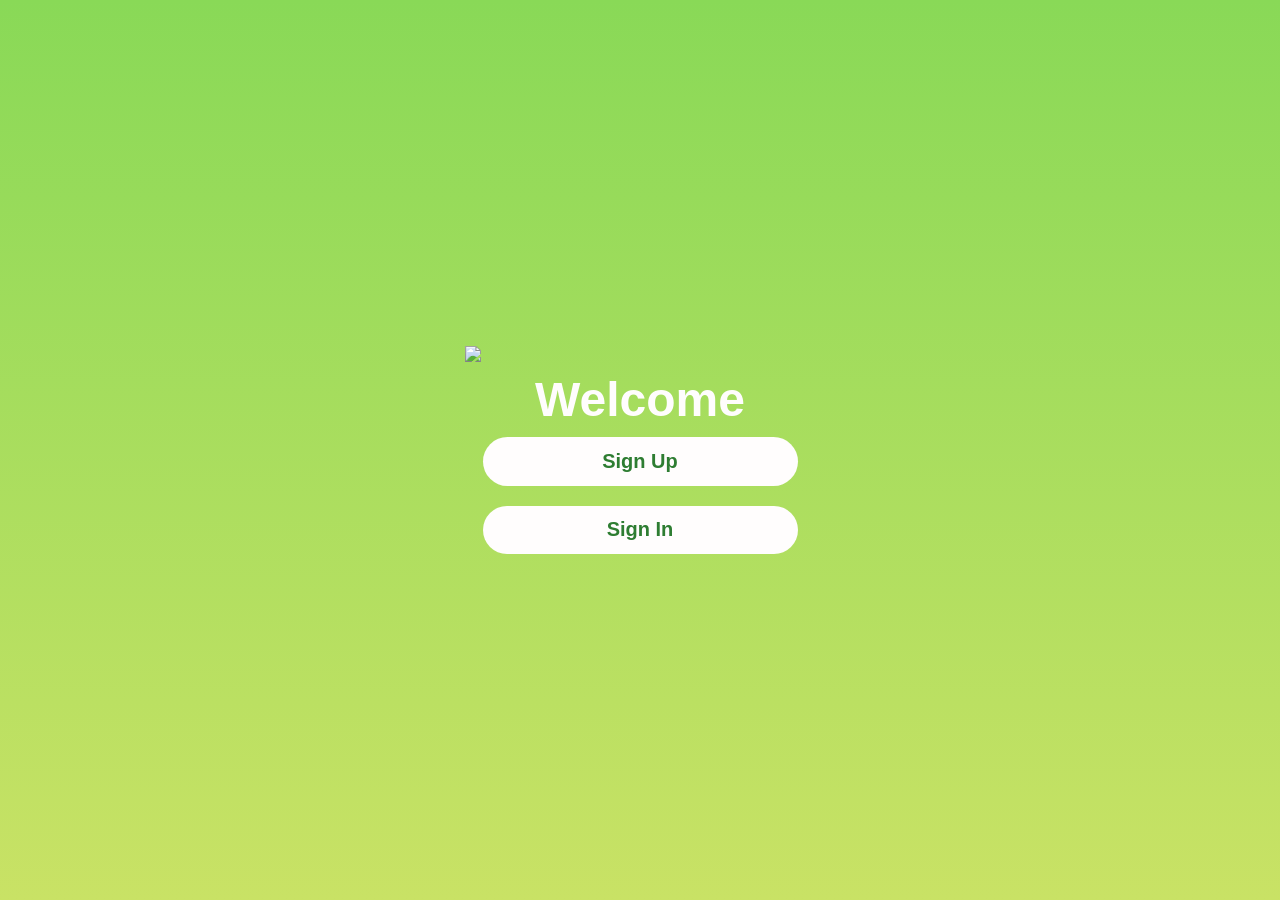
==== index.html @ 5bb69bec "Add files via upload" ====
<!DOCTYPE html>
<html lang="en">
<head>
<meta charset="UTF-8">
<meta name="viewport" content="width=device-width, initial-scale=1.0">
<title>Hallwayz</title>

<link rel="stylesheet" href="style.css">
</head>

<body>

<header>
    <div class="wrapper">
        <div class="transpo-section">

            <div class="up">
                <img src="images/photo_6332540721310666853_x-removebg-preview 1.png" class="logo">
            </div>

            <div class="main-container">
                <h1>Welcome</h1>

                <a href="signup.html" id="signUpBtn" class="btn btn-light">Sign Up</a> 
                <a href="signin.html" id="signInBtn" class="btn btn-dark">Sign In</a> 

            </div>

        </div>
    </div>
</header>

<script src="script.js"></script>
</body>
</html>
---- style.css ----
/* ================= ROOT VARIABLES ================= */
:root {
  --white-color: #FFFDFD;
  --green-color: #2e7d32;
  --green-dark: #1b5e20;
  --bg-top: #89D957;
  --bg-bottom: #C9E265;
}

/* ================= RESET ================= */
* {
  box-sizing: border-box;
  margin: 0;
  padding: 0;
}

/* ================= BODY ================= */
body {
  font-family: 'Inter', Arial, sans-serif;
  background: linear-gradient(180deg, var(--bg-top), var(--bg-bottom));
  min-height: 100vh;
  display: flex;
  flex-direction: column;
  align-items: center;
  justify-content: center;
  text-align: center;
}

/* ================= HEADER ================= */
/* DEFAULT HEADER (other pages) */
.header {
  background: transparent;
  color: white;
  padding: 20px 0;
  text-align: center;
  font-size: 28px;
  font-weight: bold;
  text-shadow: 0 2px 6px rgba(0,0,0,0.5);
}

/* MAP PAGE HEADER ONLY */
.map-page .header {
  width: fit-content;
  margin: 10px auto 0 auto;
  padding: 8px 18px;
  border-radius: 20px;
  background: rgba(46, 125, 50, 0.85);
  font-size: 24px;
  box-shadow: 0 2px 8px rgba(0,0,0,0.2);
}

/* ================= LOGO ================= */
.logo {
  width: 350px;
  margin-bottom: 10px;
  height: auto;
  display: block;
}

/* ================= BUTTONS ================= */
.btn {
  padding: 0.8rem 2rem;
  border: none;
  border-radius: 50px;
  font-size: 20px;
  font-weight: 600;
  cursor: pointer;
  transition: 0.3s ease;
  width: 90%;
  max-width: 450px;
  margin: 10px 0;
  display: inline-block;
  text-decoration: none;
}

.btn-light,
.btn-dark {
  background-color: var(--white-color);
  color: var(--green-color);
}

.btn:hover {
  transform: translateY(-2px);
  box-shadow: 0 5px 15px rgba(0,0,0,0.1);
}

h1 {
  color: var(--white-color);
  font-size: 3rem;
  margin-top: 10px;
}

.logo {
  width: 350px;
  margin: 10px auto;
}

.btn:active {
  background-color: var(--green-color);
  color: white;
  transform: scale(0.98);
}

/* ================= FORM ================= */
.form-card {
  background: #f4f1ef;
  padding: 30px 25px;
  border-radius: 30px;
  width: 90%;
  max-width: 420px;
  margin: auto;
  margin-top: 30px;

  box-shadow: 0 8px 20px rgba(0,0,0,0.1);
}

.form-card h2 {
  color: #333;
  margin-bottom: 5px;
}

.subtext {
  font-size: 12px;
  color: #888;
  margin-bottom: 20px;
}

.input-group {
  display: flex;
  align-items: center;
  background: #d9d3cf;
  border-radius: 30px;
  padding: 12px 15px;
  margin-bottom: 15px;
}

.input-group input {
  border: none;
  outline: none;
  background: transparent;
  width: 100%;
  font-size: 14px;
}

.btn-submit {
  width: 100%;
  padding: 14px;
  border-radius: 30px;
  border: none;
  margin-top: 20px;
  background: #d6cfc9;
  color: #2e2e2e;
  font-size: 18px;
  font-weight: bold;
  cursor: pointer;
}

/* ================= SEARCH BAR ================= */
.search-bar {
  position: absolute;
  top: 70px;
  left: 50%;
  transform: translateX(-50%);
  z-index: 1000;
  display: flex;
  align-items: center;
}


.search-bar input {
  padding: 12px 15px;
  width: 100%; /* ensures equal width */
  border: none;
  outline: none;
  border-radius: 25px;
  background: #ffffff;
  font-size: 16px;

  box-sizing: border-box; /* important fix */
}

.search-bar button {
  padding: 12px 18px;
  border: none;
  background: var(--green-color);
  color: white;
  font-weight: bold;
  cursor: pointer;
  border-radius: 0 25px 25px 0;
  transition: 0.3s;
}

.search-bar button:hover {
  background: var(--green-dark);
}

/* ================= MAP ================= */
iframe {
  width: 100%;
  height: calc(100vh - 100px);
  border: none;
}

/* ================= MAP CONTROLS ================= */
.map-controls {
  position: absolute;
  top: 120px;
  left: 50%;
  transform: translateX(-50%);
  z-index: 1000;
  display: flex;
  gap: 10px;
}

.map-controls button {
  padding: 8px 15px;
  border: none;
  border-radius: 20px;
  background: white;
  color: var(--green-color);
  font-weight: bold;
  cursor: pointer;
  box-shadow: 0 2px 5px rgba(0,0,0,0.2);
  transition: 0.3s;
}

.map-controls button:hover {
  background: var(--green-color);
  color: white;
}

/* ================= BOTTOM NAV ================= */
.bottom-nav {
  position: fixed;
  bottom: 0;
  width: 100%;
  height: 70px;
  background: #6b8e23;
  display: flex;
  justify-content: space-around;
  align-items: center;
  z-index: 1000;
}

.nav-item {
  text-align: center;
  color: white;
  font-size: 12px;
  cursor: pointer;
}

.nav-item .icon {
  display: block;
  font-size: 22px;
  margin-bottom: 3px;
}

.nav-item:hover {
  opacity: 0.8;
}

/* ================= SUBMIT BUTTON INTERACTION ================= */
.btn-submit {
  background: transparent;
  color: #333;
  border: 2px solid #333;
  margin-top: 30px;
  padding: 12px;
  border-radius: 25px;
  cursor: pointer;
  transition: all 0.3s ease;
}

/* HOVER EFFECT */
.btn-submit:hover {
  background: #e8f5e9;
  border-color: var(--green-color);
  color: var(--green-color);
}

/* CLICK EFFECT */
.btn-submit:active {
  background: var(--green-color);
  color: white;
  transform: scale(0.97);
}

/* JS TRIGGERED CLASS */
.btn-submit.clicked {
  background: var(--green-color);
  color: white;
  border-color: var(--green-color);
}

/* BOOK BUTTON */
.book-btn {
  position: absolute;
  top: 130px;
  left: 50%;
  transform: translateX(-50%);
  padding: 12px 25px;
  border: none;
  border-radius: 25px;
  background: #2e7d32;
  color: white;
  font-weight: bold;
  cursor: pointer;
  z-index: 1000;
  transition: 0.3s;
}

.book-btn:hover {
  background: #1b5e20;
}

/* RIDE OPTIONS */
.ride-option {
  background: #f1f1f1;
  padding: 15px;
  margin: 10px 0;
  border-radius: 15px;
  cursor: pointer;
  transition: 0.3s;
}

.ride-option:hover {
  background: #c8e6c9;
}

.search-bar.vertical {
  flex-direction: column;
  gap: 8px;
}

.search-bar.vertical input {
  width: 260px;
  border-radius: 25px;
}

.search-bar.vertical button {
  width: 100%;
  border-radius: 25px;
}

/* ================= BOOK BUTTON ================= */
.book-btn {
  position: absolute;
  top: 190px;
  left: 50%;
  transform: translateX(-50%);
  width: 90%;
  max-width: 350px;
  padding: 14px;
  border-radius: 30px;
  border: none;
  background: linear-gradient(135deg, #2e7d32, #66bb6a);
  color: white;
  font-weight: bold;
  cursor: pointer;
  z-index: 1000;
}

/* ================= UPDATED SEARCH LAYOUT ================= */
.search-bar {
  flex-direction: column;
  gap: 10px;
}

/* ================= SEARCH LAYOUT ================= */
.search-container {
  position: absolute;
  top: 180px;
  left: 50%;
  transform: translateX(-50%);
  display: flex;
  align-items: center;
  justify-content: center;
  gap: 8px;              
  width: 95%;           
  z-index: 1000;
}

.from-box input,
.to-box input {
  height: 36px;
  padding: 0 8px;
  border-radius: 20px;
  border: none;
  outline: none;
  background: #fff;
  box-shadow: 0 2px 6px rgba(0,0,0,0.15);
  font-size: 12px;
  width:100%;
}

/* TO (CENTER GROUP) */
.to-box {
  display: flex;
  gap: 5px;
  width: 40%;
}

.to-box input {
  flex: 1; /* makes input same size as FROM */
}

/* SEARCH ROUTE BUTTON */
.route-btn {
  height:36px;
  padding: 0;
  border: none;
  border-radius: 20px;
  background: linear-gradient(135deg, #2e7d32, #66bb6a);
  color: white;
  font-weight: bold;
  font-size: 11px;
  cursor: pointer;
  white-space: nowrap;
  box-shadow: 0 2px 6px rgba(0,0,0,0.2);
}

.from-box,
.to-box {
  width: 50%;   /* equal size for inputs */
}

.route-btn {
  width: 50px;  /* keep button smaller */
}

@media (max-width: 480px) {
  .search-container {
    max-width: 100%;
    gap: 4px;
  }

  .from-box {
    width: 30%;
  }

  .to-box {
    width: 45%;
  }

  .route-btn {
    width: 25%;
    font-size: 10px;
  }
}

/* BOOK BUTTON (UNDER) */
.book-btn {
  position: absolute;
  top: 240px;
  left: 50%;
  transform: translateX(-50%);
  width: 90%;
  max-width: 400px;
  padding: 14px;
  border-radius: 30px;
  border: none;
  background: linear-gradient(135deg, #2e7d32, #66bb6a);
  color: white;
  font-weight: bold;
  cursor: pointer;
}

.icon {
  margin-right: 10px;
  font-size: 16px;
}

.form-card h2 {
  font-size: 22px;
  margin-bottom: 5px;
}

.subtext {
  font-size: 13px;
  margin-bottom: 20px;
}

.subtext a {
  color: #4caf50;
  text-decoration: none;
  font-weight: bold;
}

.route-notif {
  position: absolute;
  top: 140px;
  left: 50%;
  transform: translateX(-50%);
  background: #ffebee;
  color: #c62828;
  padding: 10px 18px;
  border-radius: 25px;
  font-size: 14px;
  font-weight: 500;
  opacity: 0;
  pointer-events: none;
  transition: 0.3s ease;
  z-index: 2000;
}

/* SHOW STATE */
.route-notif.show {
  opacity: 1;
}

.book-btn {
  opacity: 1 !important;
  pointer-events: auto !important;
}

/* ================= BOOKING PAGE ================= */

.booking-page {
  min-height: 100vh;   /* FIX */
  overflow-y: auto;    /* allow scroll if needed */
  background: linear-gradient(180deg, #63d114, #b7e85d);
  display: flex;
  flex-direction: column;
  align-items: center;
}

.booking-logo {
  width: 260px;
  margin-top: 0px;  /* ⬅️ pushes logo higher */
}

/* WHITE CARD */
.booking-container {
  background: #f7f7f7;
  width: 90%;
  max-width: 420px;
  border-radius: 25px;
  margin-top: 5px;
  padding: 8px 12px;
  height: auto;          /* FIX: allow natural growth */ 
  max-height: 75vh;      /* keeps it within screen */
  display: flex;
  flex-direction: column;
  position: relative;   /* ⬅️ important */
  padding-bottom: 60px;  /* ⬅️ space for button */
}

.booking-top {
  width: 100%;
  margin-top: -70px;   /* move logo higher */
  margin-bottom: 10px; /* ⬅️ adds space from white card */
  display: flex;
  justify-content: center;
  align-items: center;
}

/* TITLE */
.choose-title {
  font-size: 20px;
  margin-bottom: 4px;
}

.destination-text {
  font-size: 13px;
  margin-bottom: 6px;
  color: #444;
}

/* RIDE LIST */
.ride-list {
  flex: 1;
  display: flex;
  flex-direction: column;
  gap: 6px;
}

/* RIDE CARD */
.ride-card {
  width: 100%;
  min-height: 50px;
  background: #e8dddd;
  border-radius: 18px;
  margin-bottom: 6px;
  display: flex;
  justify-content: space-between;
  align-items: center;
  padding: 25px 30px;
  cursor: pointer;
  transition: 0.3s ease;
}

.ride-card:hover {
  transform: translateY(-3px);
}

.ride-card.selected {
  background: linear-gradient(135deg, #2e7d32, #66bb6a);
  color: white;
}

.ride-left h3 {
  font-size: 20px;
}

.ride-left p {
  font-size: 15px;
}

.ride-right {
  font-size: 50px;
}

.ride-right h2 {
  font-size: 25px;   /* ⬅️ smaller (adjust if needed) */
  font-weight: bold;
}

/* CONFIRM BUTTON (FIXED) */
.confirm-btn {
  width: 100%;
  padding: 13px;
  font-size: 15px;
  background: linear-gradient(135deg, #2e7d32, #66bb6a);
  color: white;
  border: none;
  border-radius: 35px;
  margin-top: 5px;
}

.done-btn {
  position: absolute;
  bottom: 15px;   /* distance from bottom */
  right: 15px;    /* distance from right */
  padding: 10px 20px;
  border: none;
  border-radius: 35px;
  background: #ccc;
  color: #333;
  font-weight: bold;
  cursor: pointer;
  transition: 0.3s ease;
}

/* CLICK EFFECT */
.done-btn.active {
  background-color: var(--green-color);
  color: white;
  transform: scale(0.98);
}

/* CHAT */
.chat-container {
  width: 100%;
  max-width: 420px;
  height: 80vh;
  display: flex;
  flex-direction: column;
}

.chat-box {
  flex: 1;
  overflow-y: auto;
  padding: 10px;
}

.msg {
  padding: 10px;
  margin: 5px;
  border-radius: 15px;
  max-width: 70%;
}

.sent {
  background: #8bc34a;
  align-self: flex-end;
}

.chat-input {
  display: flex;
  gap: 5px;
}

.chat-input input {
  flex: 1;
  padding: 10px;
  border-radius: 20px;
  border: none;
}

.chat-input button {
  padding: 10px;
  border-radius: 50%;
}

/* PROFILE INPUTS */
.profile-card input {
  width: 100%;
  margin: 8px 0;
  padding: 12px;
  border-radius: 20px;
  border: none;
}

.profile-card button {
  width: 100%;
  padding: 12px;
  border-radius: 20px;
  background: green;
  color: white;
}

.header {
  width: 100%;
  text-align: center;
  font-size: 26px;
  font-weight: bold;
  margin-top: 20px;
}

/* ================= SMS CLEAN UI ================= */

.sms-container {
  padding: 15px;
  max-width: 500px;
  margin: auto;
}

/* CHAT LIST ITEM */
.sms-item {
  background: #fff;
  padding: 15px;
  border-radius: 18px;
  margin-bottom: 10px;
  box-shadow: 0 2px 8px rgba(0,0,0,0.08);
  cursor: pointer;
}

.sms-item:hover {
  transform: scale(1.01);
}

.sms-top {
  display: flex;
  justify-content: space-between;
}

.sms-name {
  font-weight: bold;
}

.sms-preview {
  font-size: 13px;
  color: gray;
  margin-top: 5px;
}

/* FLOATING BUTTON (NEW MESSAGE) */
.fab-btn {
  position: fixed;
  bottom: 85px;
  right: 20px;
  width: 55px;
  height: 55px;
  border-radius: 50%;
  border: none;
  background: #2e7d32;
  color: white;
  font-size: 28px;
  cursor: pointer;
  box-shadow: 0 4px 10px rgba(0,0,0,0.2);
}

/* CHAT HEADER */
.chat-top-bar {
  display: flex;
  align-items: center;
  background: #2e7d32;
  color: white;
  padding: 15px;
  font-weight: bold;
  font-size: 18px;
}

/* BACK BUTTON */
.back-btn {
  margin-right: 10px;
  border: none;
  background: transparent;
  color: white;
  font-size: 22px;
  cursor: pointer;
}

/* CHAT BUBBLES */
.msg {
  padding: 10px 14px;
  margin: 6px 10px;
  border-radius: 18px;
  max-width: 70%;
}

.sent {
  background: #66bb6a;
  color: white;
  align-self: flex-end;
}

.received {
  background: #e0e0e0;
  align-self: flex-start;
}

/* INPUT */
.chat-input-area {
  position: fixed;
  bottom: 0;
  width: 100%;
  max-width: 500px;
  display: flex;
  gap: 10px;
  padding: 10px;
  background: white;
}

.chat-input-area input {
  flex: 1;
  padding: 12px;
  border-radius: 25px;
  border: 1px solid #ccc;
}

.chat-input-area button {
  width: 45px;
  border-radius: 50%;
  border: none;
  background: #2e7d32;
  color: white;
}

/* ================= SMS CLEAN UI ================= */

.sms-container {
  padding: 15px;
  max-width: 500px;
  margin: auto;
}

/* CHAT LIST ITEM */
.sms-item {
  background: #fff;
  padding: 15px;
  border-radius: 18px;
  margin-bottom: 10px;
  box-shadow: 0 2px 8px rgba(0,0,0,0.08);
  cursor: pointer;
}

.sms-item:hover {
  transform: scale(1.01);
}

.sms-top {
  display: flex;
  justify-content: space-between;
}

.sms-name {
  font-weight: bold;
}

.sms-preview {
  font-size: 13px;
  color: gray;
  margin-top: 5px;
}

/* FLOATING BUTTON (NEW MESSAGE) */
.fab-btn {
  position: fixed;
  bottom: 85px;
  right: 20px;
  width: 55px;
  height: 55px;
  border-radius: 50%;
  border: none;
  background: #2e7d32;
  color: white;
  font-size: 28px;
  cursor: pointer;
  box-shadow: 0 4px 10px rgba(0,0,0,0.2);
}

/* CHAT HEADER */
.chat-top-bar {
  display: flex;
  align-items: center;
  background: #2e7d32;
  color: white;
  padding: 15px;
  font-weight: bold;
  font-size: 18px;
}

/* BACK BUTTON */
.back-btn {
  margin-right: 10px;
  border: none;
  background: transparent;
  color: white;
  font-size: 22px;
  cursor: pointer;
}

/* CHAT BUBBLES */
.msg {
  padding: 10px 14px;
  margin: 6px 10px;
  border-radius: 18px;
  max-width: 70%;
}

.sent {
  background: #66bb6a;
  color: white;
  align-self: flex-end;
}

.received {
  background: #e0e0e0;
  align-self: flex-start;
}

/* INPUT */
.chat-input-area {
  position: fixed;
  bottom: 0;
  width: 100%;
  max-width: 500px;
  display: flex;
  gap: 10px;
  padding: 10px;
  background: white;
}

.chat-input-area input {
  flex: 1;
  padding: 12px;
  border-radius: 25px;
  border: 1px solid #ccc;
}

.chat-input-area button {
  width: 45px;
  border-radius: 50%;
  border: none;
  background: #2e7d32;
  color: white;
}

/* ================= MESSAGES DESIGN ================= */

.messages-page,
.chat-page {
  background: #f5f5f5;
  display: flex;
  flex-direction: column;
  justify-content: flex-start;
  align-items: center;
}

/* TOP HEADER */
.msg-header,
.chat-header {
  width: 100%;
  height: 85px;
  background: #a8dc82;
  display: flex;
  align-items: center;
  padding: 0 20px;
  position: sticky;
  top: 0;
  z-index: 1000;
}

.msg-header h2,
.chat-header h2 {
  flex: 1;
  text-align: center;
  font-size: 36px;
  font-family: serif;
  color: white;
  margin-right: 40px;
}

/* BACK BUTTON */
.msg-back-btn,
.chat-back-btn {
  border: none;
  background: transparent;
  font-size: 30px;
  color: white;
  cursor: pointer;
}

/* MESSAGE LIST CONTAINER */
.sms-container {
  width: 100%;
  max-width: 430px;
  padding: 20px 15px 100px;
  margin-top: 8px;
}

/* CHAT ITEM */
.sms-item {
  background: #ffffff;
  padding: 14px 12px;
  margin-bottom: 10px;
  display: flex;
  justify-content: space-between;
  text-align: left;
  border-radius: 18px;
  box-shadow: 0 2px 8px rgba(0,0,0,0.05);
  cursor: pointer;
  transition: 0.2s ease;
}

.sms-item * {
  text-align: left;
}


/* HOVER EFFECT */
.sms-item:hover {
  transform: scale(1.01);
}

/* LEFT SIDE */
.sms-left {
  display: flex;
  align-items: center;
  gap: 10px;
}

/* AVATAR */
.sms-avatar {
  width: 40px;
  height: 40px;
  border-radius: 50%;
  background: #305217;
  color: white;
  display: flex;
  justify-content: center;
  align-items: center;
  font-weight: bold;
}

/* NAME */
.sms-name {
  font-size: 15px;
  font-weight: bold;
  color: #333;
}

/* PREVIEW */
.sms-preview {
  font-size: 12px;
  color: #999;
  margin-top: 2px;
}

/* DELETE BTN */
.delete-btn {
  border: none;
  background: transparent;
  font-size: 22px;
  cursor: pointer;
}

/* ================= CHAT PAGE ================= */

.chat-box {
  width: 100%;
  max-width: 430px;
  flex: 1;
  padding: 20px 15px 100px;
  overflow-y: auto;
  display: flex;
  flex-direction: column;
}

/* BUBBLES */
.msg {
  max-width: 65%;
  padding: 12px 18px;
  margin: 8px 0;
  border-radius: 18px;
  font-size: 16px;
  position: relative;
}

/* SENT */
.sent {
  align-self: flex-end;
  background: #6fa14a;
  color: rgb(255, 255, 255);
}

/* RECEIVED */
.received {
  align-self: flex-start;
  background: #beec9d;
  color: black;
}

/* INPUT AREA */
.chat-bottom {
  position: fixed;
  bottom: 15px;
  width: 90%;
  max-width: 430px;
  display: flex;
  align-items: center;
  gap: 10px;
}

/* INPUT */
.chat-bottom input {
  flex: 1;
  height: 45px;
  border: none;
  border-radius: 25px;
  padding: 0 20px;
  background: #ebe6e2;
  outline: none;
  font-size: 16px;
}

/* CREATE MESSAGE BUTTON */
.new-chat-btn {
  position: fixed;
  bottom: 20px;
  right: 20px;
  border: none;
  border-radius: 25px;
  padding: 14px 22px;
  background: #497c24;
  color: white;
  font-size: 24px;
  font-weight: bold;
  cursor: pointer;
  box-shadow: 0 4px 10px rgba(0,0,0,0.15);
}

/* SEND BUTTON */
.send-btn {
  height: 45px;
  padding: 0 18px;
  border: none;
  border-radius: 25px;
  background: #4e802b;
  color: white;
  font-weight: bold;
  font-size: 15px;
  cursor: pointer;
}
/* ================= PROFILE PAGE ================= */
.profile-page {
  justify-content: flex-start;
  padding-top: 20px;
}

/* TOP BAR */
.profile-top {
  width: 90%;
  max-width: 420px;
  display: flex;
  align-items: center;
  justify-content: space-between;
  margin-bottom: 20px;
}

.profile-top h2 {
  color: white;
  font-size: 28px;
}

/* BACK BUTTON */
/* BACK BUTTON */
.back-btn-profile {
  border: none;
  background: transparent;
  color: white;
  font-size: 20px;
  font-weight: bold;
  cursor: pointer;
  transition: 0.3s ease;
}

.back-btn-profile:hover {
  opacity: 0.8;
}

/* EDIT BUTTON */
.edit-btn {
  padding: 10px 18px;
  border: none;
  border-radius: 20px;
  background: white;
  color: #2e7d32;
  font-weight: bold;
  cursor: pointer;
  transition: 0.3s ease;
}

.edit-btn:hover {
  transform: scale(1.05);
}

/* PROFILE CARD */
.profile-card {
  width: 85%;
  max-width: 420px;
  background: #f7f7f7;
  border-radius: 30px;
  padding: 30px 20px 25px;
  margin-top: 50px;
  display: flex;
  flex-direction: column;
  align-items: center;
  box-shadow: 0 8px 20px rgba(0,0,0,0.1);
}

/* PROFILE IMAGE */
.profile-pic-section {
  display: flex;
  flex-direction: column;
  align-items: center;
  margin-bottom: 25px;
}

.profile-circle {
  width: 110px;
  height: 110px;
  border-radius: 50%;
  background: #d9d9d9;
  display: flex;
  justify-content: center;
  align-items: center;
  overflow: hidden;
  cursor: pointer;
  position: relative;
  border: 4px solid #66bb6a;
}

.profile-circle img {
  width: 100%;
  height: 100%;
  object-fit: cover;
  display: none;
}

#profilePlaceholder {
  font-size: 40px;
  color: #666;
}

.upload-text {
  margin-top: 10px;
  font-size: 13px;
  color: #777;
}

/* INPUTS */
.profile-fields {
  width: 100%;
  display: flex;
  flex-direction: column;
  align-items: center;
}

.profile-fields input {
  width: 85%;
  padding: 12px 15px;
  margin-bottom: 12px;
  border: none;
  border-radius: 20px;
  background: #e7e7e7;
  outline: none;
  font-size: 14px;
  transition: 0.3s ease;
}

.profile-fields input:focus {
  background: #dff3e1;
}

/* DISABLED LOOK */
.profile-fields input:disabled {
  opacity: 0.7;
}

/* SAVE BUTTON */
.save-btn {
  width: 85%;
  padding: 13px;
  border: none;
  border-radius: 25px;
  margin-top: 10px;
  background: linear-gradient(135deg, #2e7d32, #66bb6a);
  color: white;
  font-size: 15px;
  font-weight: bold;
  cursor: pointer;
  transition: 0.3s ease;
}

.save-btn:hover {
  transform: translateY(-2px);
}

/* ================= PROFILE PANEL ================= */

.profile-panel {
  position: fixed;
  bottom: -300px;
  left: 50%;
  transform: translateX(-50%);
  width: 100%;
  max-width: 500px;
  background: rgb(52, 129, 46);
  border-radius: 25px 25px 0 0;
  padding: 20px;
  display: flex;
  flex-direction: column;
  gap: 12px;
  z-index: 5000;
  transition: 0.3s ease;
  box-shadow: 0 -4px 20px rgba(0,0,0,0.15);
}

.profile-panel.show {
  bottom: 0;
}

.profile-panel button {
  border: none;
  padding: 14px;
  border-radius: 18px;
  background: #f1f1f1;
  color: #2e7d32;
  font-size: 15px;
  font-weight: 600;
  cursor: pointer;
  transition: 0.2s ease;
}

.profile-panel button:hover {
  background: #e0e0e0;
}

.delete-photo-btn {
  color: #d32f2f;
}

/* ================= IMAGE VIEWER ================= */

.image-viewer {
  position: fixed;
  top: 0;
  left: 0;
  width: 100%;
  height: 100%;
  background: rgba(0,0,0,0.85);
  display: none;
  justify-content: center;
  align-items: center;
  z-index: 6000;
}

.image-viewer img {
  width: 90%;
  max-width: 400px;
  border-radius: 20px;
}

.image-viewer.show {
  display: flex;
}

.close-viewer {
  position: absolute;
  top: 25px;
  right: 25px;
  color: white;
  font-size: 30px;
  cursor: pointer;
}

/* ================= THANK YOU PAGE ================= */

.thankyou-page {
  min-height: 100vh;
  background: linear-gradient(180deg, #63d114, #b7e85d);
  display: flex;
  flex-direction: column;
  justify-content: center;
  align-items: center;
  padding: 20px;
}

.thankyou-logo {
  width: 250px;
  margin-bottom: 20px;
}

.thankyou-card {
  width: 90%;
  max-width: 400px;
  background: #f7f7f7;
  border-radius: 30px;
  padding: 40px 25px;
  text-align: center;
  box-shadow: 0 8px 20px rgba(0,0,0,0.1);
}

.thankyou-title {
  font-size: 42px;
  color: #2e7d32;
  margin-bottom: 15px;
}

.thankyou-text {
  font-size: 16px;
  color: #555;
  margin-bottom: 30px;
}

.home-btn {
  width: 100%;
  padding: 14px;
  border: none;
  border-radius: 30px;
  background: linear-gradient(135deg, #2e7d32, #66bb6a);
  color: white;
  font-size: 16px;
  font-weight: bold;
  cursor: pointer;
  transition: 0.3s ease;
}

.home-btn:hover {
  transform: translateY(-2px);
}

.home-btn:active {
  transform: scale(0.98);
}

/* ================= NOTIFICATION PAGE ================= */

.notification-page {
  background: #f5f5f5;
  text-align: left;
}

/* notification card */
.notif-item {
  background: #fff;
  padding: 15px;
  margin-bottom: 10px;
  border-radius: 18px;
  box-shadow: 0 2px 8px rgba(0,0,0,0.08);
  font-size: 14px;
  color: #333;
  text-align: left;
}

.notif-item * {
  text-align: left;
}

/* container spacing fix */
#notifList {
  width: 100%;
  max-width: 430px;
  padding: 20px 15px 100px;
}

/* EMPTY */
.empty-notif {
  text-align: center;
  margin-top: 50px;
  color: gray;
  font-size: 14px;
}

/* UNREAD */
.unread-notif {
  border-left: 5px solid #2e7d32;
  background: #f3ffef;
}

/* VIEW PAGE */
.notif-view-card {
  background: white;
  width: 100%;
  max-width: 400px;
  margin: 20px auto;
  padding: 25px;
  border-radius: 25px;
  box-shadow: 0 2px 10px rgba(0,0,0,0.08);
}

.notif-view-title {
  font-size: 22px;
  font-weight: bold;
  color: #2e7d32;
  margin-bottom: 10px;
}

.notif-view-time {
  font-size: 12px;
  color: gray;
  margin-bottom: 20px;
}

.notif-view-message {
  font-size: 15px;
  line-height: 1.6;
  color: #333;
}
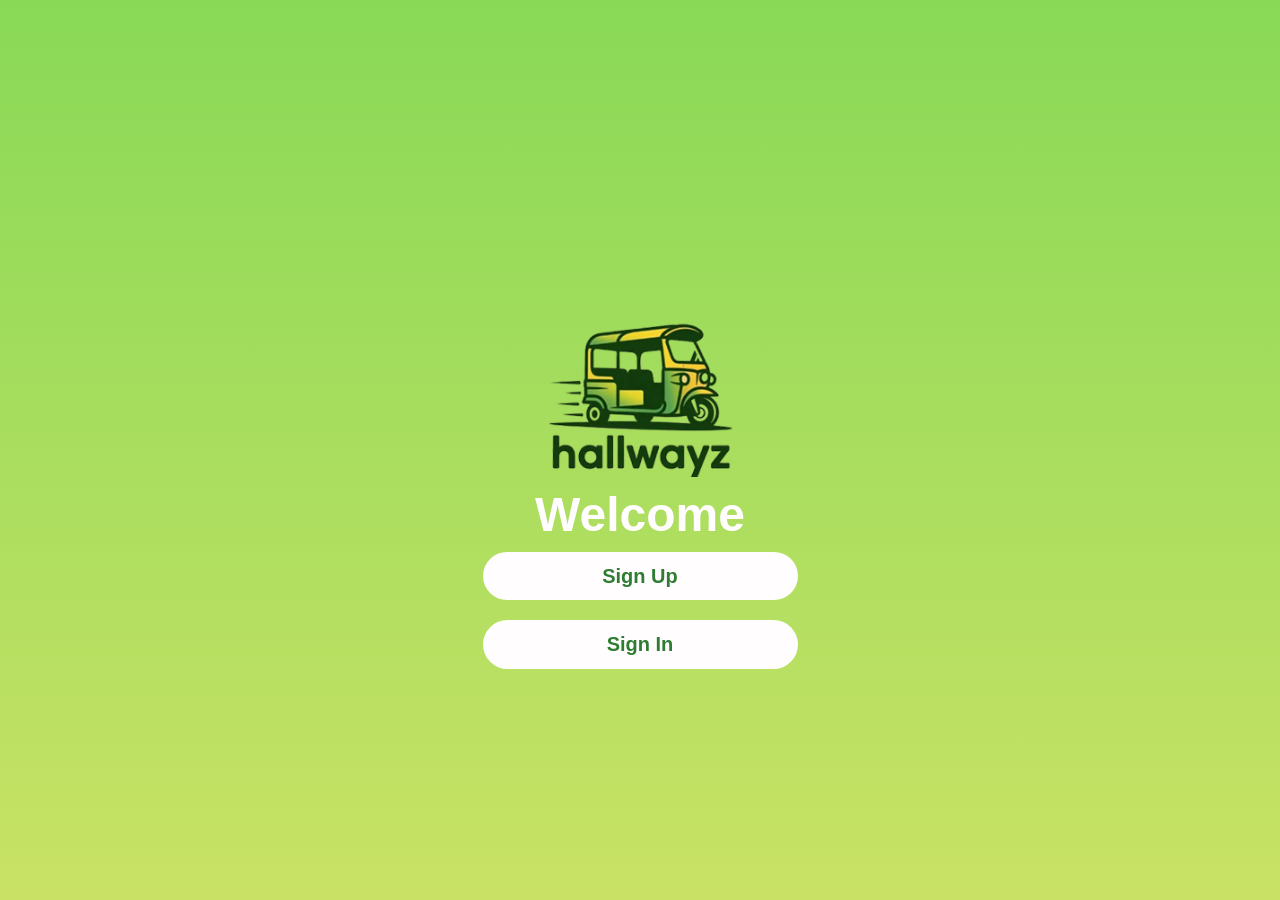
==== commit 2c18207a: "Update logo image source in index.html" ====
--- a/index.html
+++ b/index.html
@@ -15,7 +15,7 @@
         <div class="transpo-section">
 
             <div class="up">
-                <img src="images/photo_6332540721310666853_x-removebg-preview 1.png" class="logo">
+                <img src="logo.png" class="logo">
             </div>
 
             <div class="main-container">
@@ -32,4 +32,4 @@
 
 <script src="script.js"></script>
 </body>
-</html>+</html>
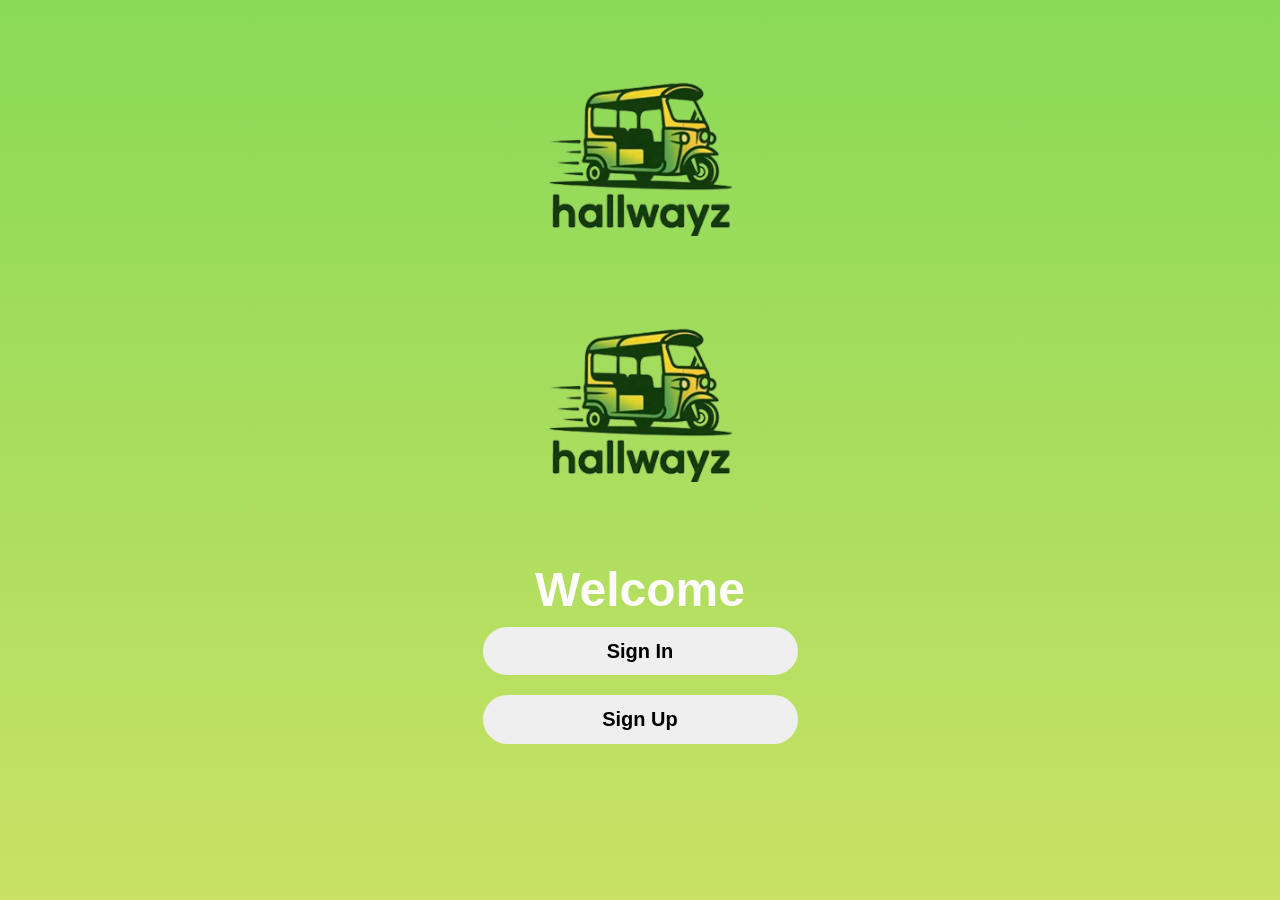
==== commit 0ce834c5: "wrap" ====
--- a/index.html
+++ b/index.html
@@ -18,13 +18,13 @@
                 <img src="logo.png" class="logo">
             </div>
 
-            <div class="main-container">
-                <h1>Welcome</h1>
+<div class="welcome-container">
+  <img src="logo.png" class="logo">
+  <h1>Welcome</h1>
 
-                <a href="signup.html" id="signUpBtn" class="btn btn-light">Sign Up</a> 
-                <a href="signin.html" id="signInBtn" class="btn btn-dark">Sign In</a> 
-
-            </div>
+  <button class="btn">Sign In</button>
+  <button class="btn">Sign Up</button>
+</div>
 
         </div>
     </div>
--- a/style.css
+++ b/style.css
@@ -22,7 +22,8 @@
   display: flex;
   flex-direction: column;
   align-items: center;
-  justify-content: center;
+  justify-content: flex-start;
+  padding-top: 60px;
   text-align: center;
 }
 
@@ -49,12 +50,25 @@
   box-shadow: 0 2px 8px rgba(0,0,0,0.2);
 }
 
+.main-content {
+  margin-top: -20px;
+  display: flex;
+  flex-direction: column;
+  align-items: center;
+  gap: 10px;
+}
+
 /* ================= LOGO ================= */
 .logo {
   width: 350px;
-  margin-bottom: 10px;
   height: auto;
   display: block;
+  position: relative;
+  top: -70px;
+}
+
+h1 {
+  margin-top: -30px;
 }
 
 /* ================= BUTTONS ================= */
@@ -88,11 +102,6 @@
   color: var(--white-color);
   font-size: 3rem;
   margin-top: 10px;
-}
-
-.logo {
-  width: 350px;
-  margin: 10px auto;
 }
 
 .btn:active {
@@ -970,13 +979,14 @@
 
 /* TOP HEADER */
 .msg-header,
-.chat-header {
-  width: 100%;
-  height: 85px;
-  background: #a8dc82;
-  display: flex;
-  align-items: center;
-  padding: 0 20px;
+.chat-header,
+.notification-header {
+  width: 100%;
+  height: 70px;
+  background: #89D957;
+  display: flex;
+  align-items: center;
+  padding: 0 16px;
   position: sticky;
   top: 0;
   z-index: 1000;
@@ -986,11 +996,12 @@
 .chat-header h2 {
   flex: 1;
   text-align: center;
-  font-size: 36px;
+  font-size: 28px;
   font-family: serif;
   color: white;
-  margin-right: 40px;
-}
+  margin-right: 35px;
+}
+
 
 /* BACK BUTTON */
 .msg-back-btn,
@@ -1529,4 +1540,3 @@
   line-height: 1.6;
   color: #333;
 }
-
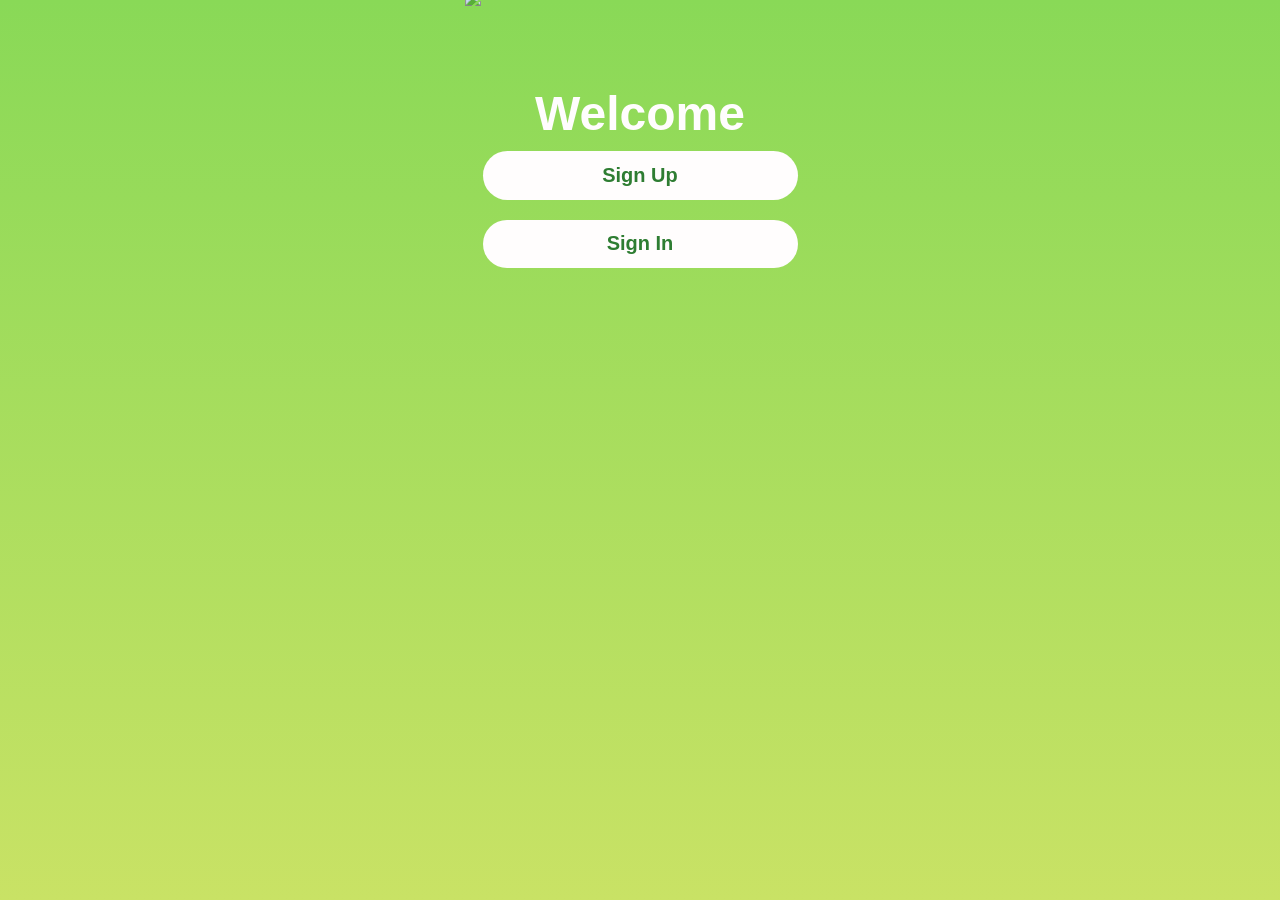
==== commit a806e4c7: "undo" ====
--- a/index.html
+++ b/index.html
@@ -15,16 +15,16 @@
         <div class="transpo-section">
 
             <div class="up">
-                <img src="logo.png" class="logo">
+                <img src="images/photo_6332540721310666853_x-removebg-preview 1.png" class="logo">
             </div>
 
-<div class="welcome-container">
-  <img src="logo.png" class="logo">
-  <h1>Welcome</h1>
+            <div class="main-container">
+                <h1>Welcome</h1>
 
-  <button class="btn">Sign In</button>
-  <button class="btn">Sign Up</button>
-</div>
+                <a href="signup.html" id="signUpBtn" class="btn btn-light">Sign Up</a> 
+                <a href="signin.html" id="signInBtn" class="btn btn-dark">Sign In</a> 
+
+            </div>
 
         </div>
     </div>
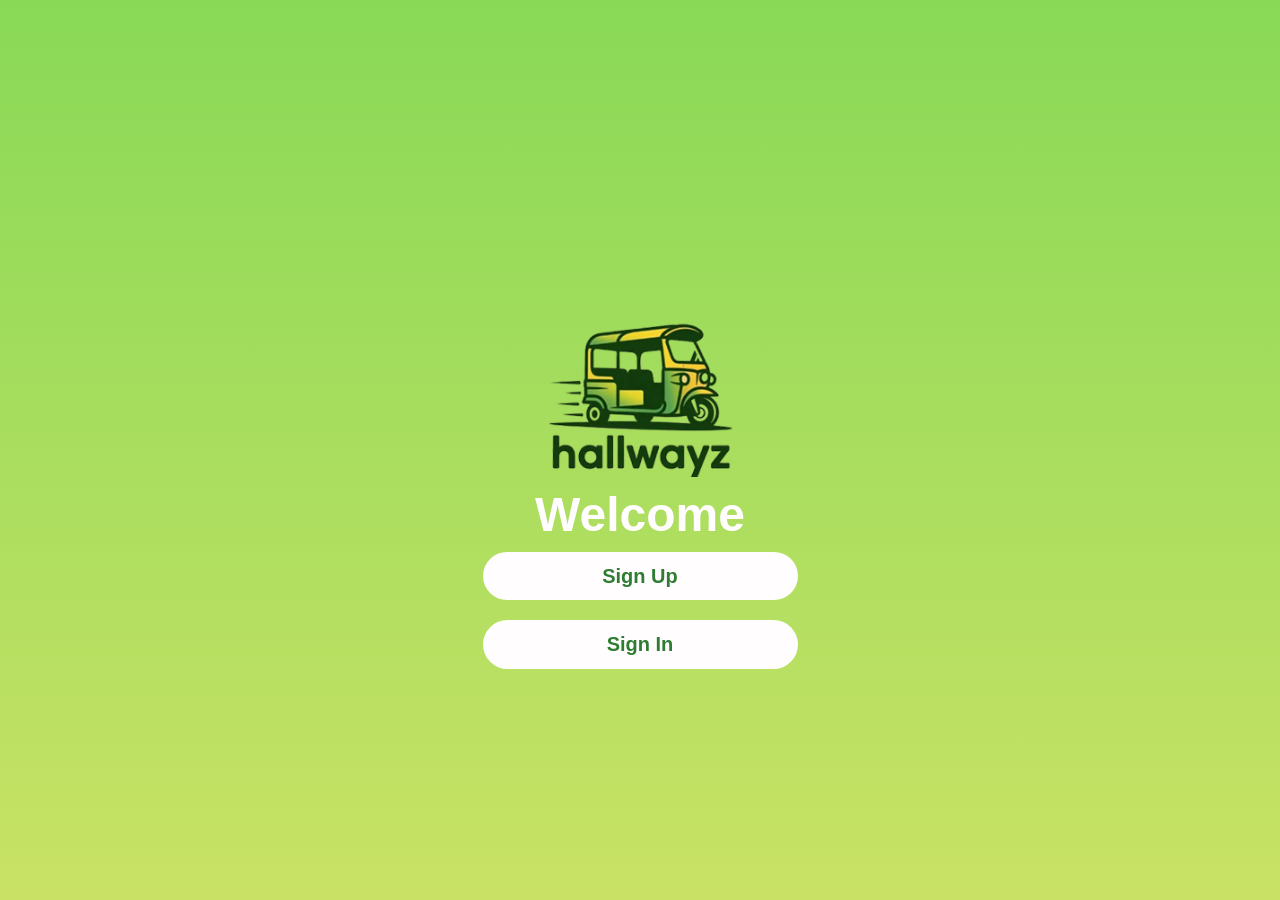
==== commit e7277635: "logo" ====
--- a/index.html
+++ b/index.html
@@ -15,7 +15,7 @@
         <div class="transpo-section">
 
             <div class="up">
-                <img src="images/photo_6332540721310666853_x-removebg-preview 1.png" class="logo">
+                <img src="logo.png" class="logo">
             </div>
 
             <div class="main-container">
--- a/style.css
+++ b/style.css
@@ -22,8 +22,7 @@
   display: flex;
   flex-direction: column;
   align-items: center;
-  justify-content: flex-start;
-  padding-top: 60px;
+  justify-content: center;
   text-align: center;
 }
 
@@ -50,25 +49,12 @@
   box-shadow: 0 2px 8px rgba(0,0,0,0.2);
 }
 
-.main-content {
-  margin-top: -20px;
-  display: flex;
-  flex-direction: column;
-  align-items: center;
-  gap: 10px;
-}
-
 /* ================= LOGO ================= */
 .logo {
   width: 350px;
+  margin-bottom: 10px;
   height: auto;
   display: block;
-  position: relative;
-  top: -70px;
-}
-
-h1 {
-  margin-top: -30px;
 }
 
 /* ================= BUTTONS ================= */
@@ -102,6 +88,11 @@
   color: var(--white-color);
   font-size: 3rem;
   margin-top: 10px;
+}
+
+.logo {
+  width: 350px;
+  margin: 10px auto;
 }
 
 .btn:active {
@@ -1540,3 +1531,4 @@
   line-height: 1.6;
   color: #333;
 }
+
